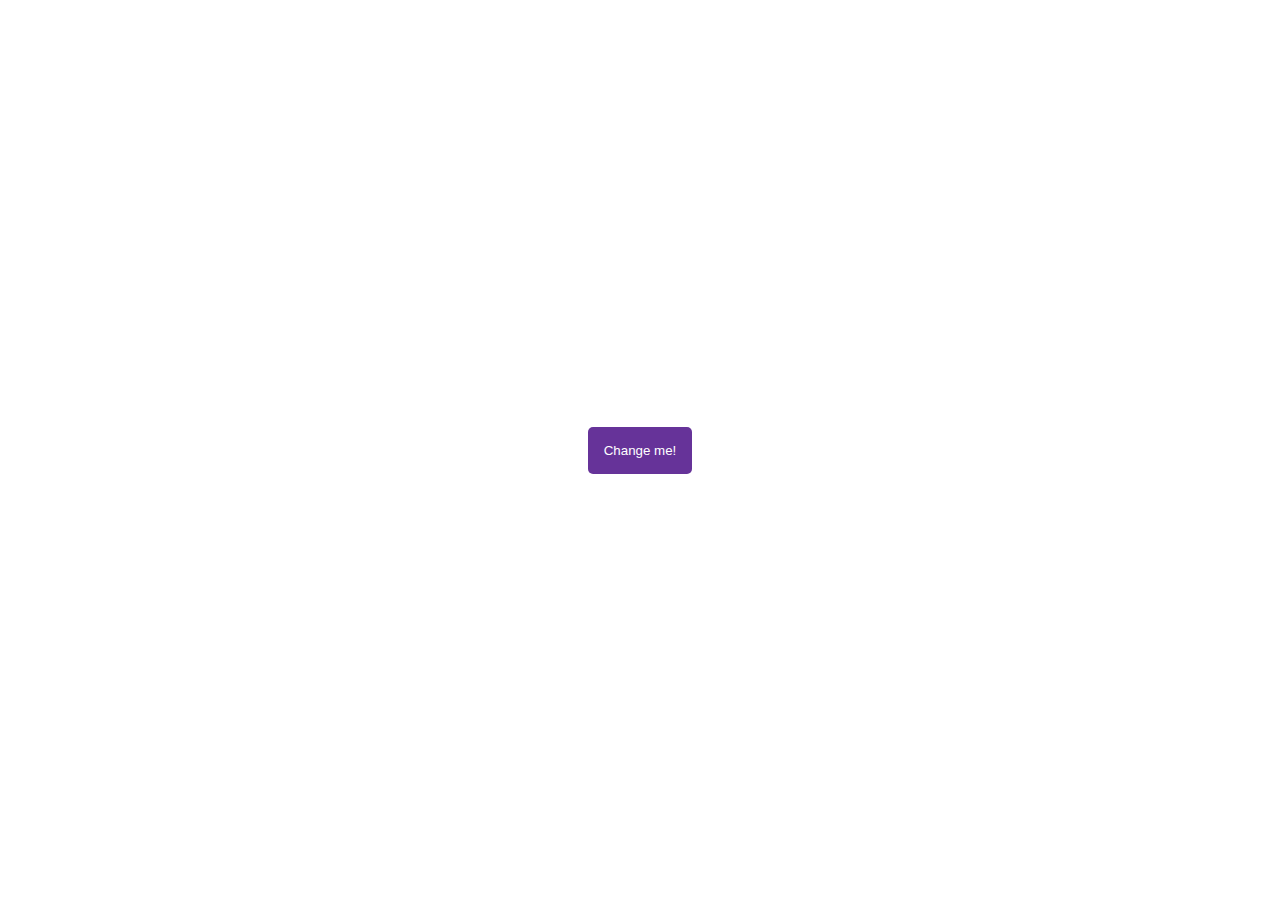
==== bg-changer/index.html @ 00f46559 "feat: add bg-changer" ====
<!DOCTYPE html>
<html lang="en">
<head>
  <meta charset="UTF-8">
  <meta http-equiv="X-UA-Compatible" content="IE=edge">
  <meta name="viewport" content="width=device-width, initial-scale=1.0">
  <title>bg-changer</title>
  <link rel="stylesheet" href="./style.css">
  <script src="./script.js" defer></script>
</head>
<body>
    <div class="container">
    <button id="btn">Change me!</button>
    </div>
</body>
</html>
---- bg-changer/style.css ----
*{
  margin: 0;
  padding: 0;
  box-sizing: border-box;
}

body{
  display: flex;
  justify-content: center;
  align-items: center;
  min-height: 100vh;
}
 
#btn{
  background-color: rebeccapurple;
  color: #fff;
  padding: 1rem;
  border-radius: 5px;
  border: none;
}

#btn:active{
  transform: translate(2px, 2px);
}
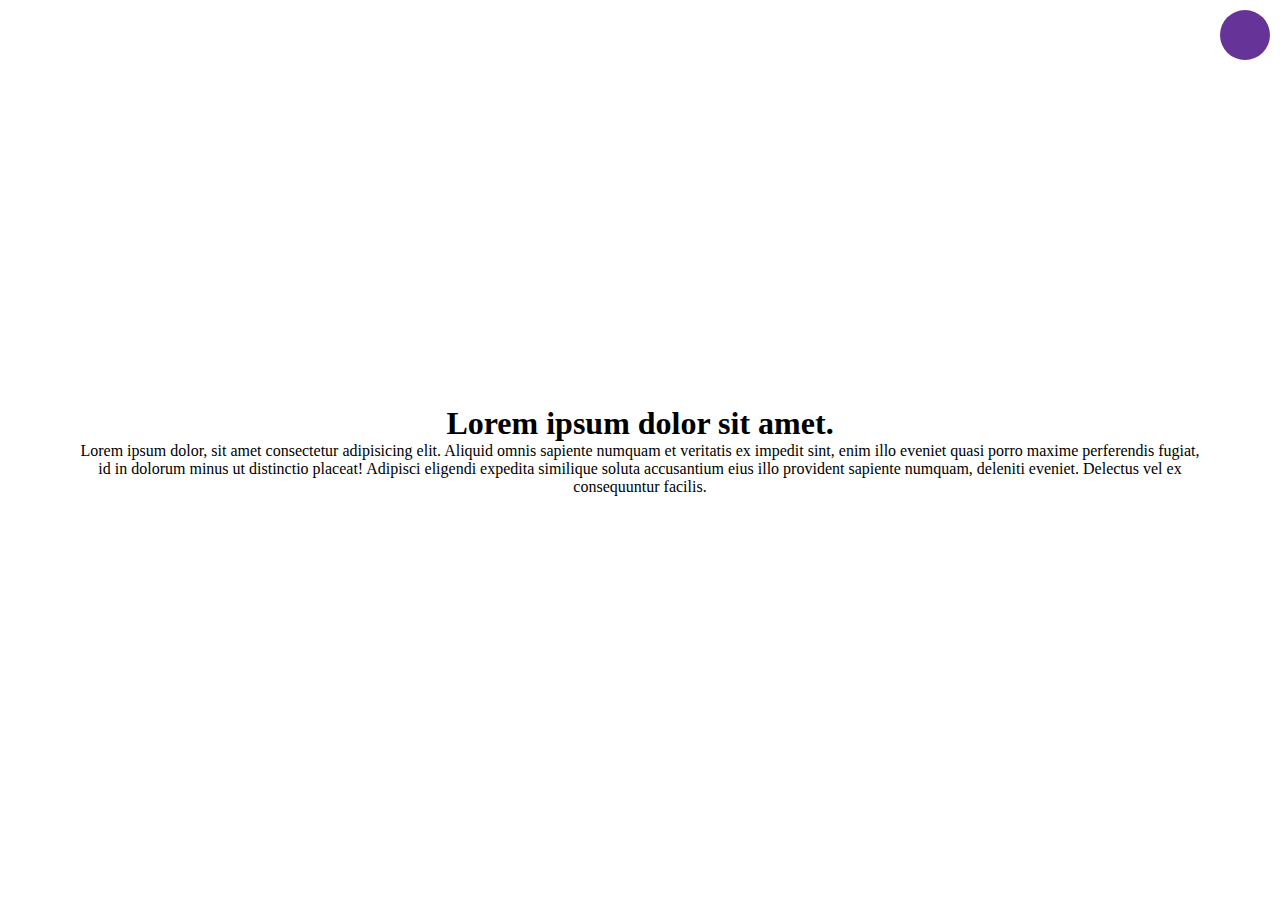
==== commit 7c5876b6: "feat: dark" ====
--- a/bg-changer/index.html
+++ b/bg-changer/index.html
@@ -4,13 +4,19 @@
   <meta charset="UTF-8">
   <meta http-equiv="X-UA-Compatible" content="IE=edge">
   <meta name="viewport" content="width=device-width, initial-scale=1.0">
-  <title>bg-changer</title>
+  <title>Dark Tooggle</title>
   <link rel="stylesheet" href="./style.css">
   <script src="./script.js" defer></script>
 </head>
 <body>
-    <div class="container">
-    <button id="btn">Change me!</button>
-    </div>
+  <form class="tooggle-container">
+      <input type="checkbox"
+            id="toggle" 
+            name="toggle"       
+      >
+      <label for="toggle"></label>
+  </form>
+    <h1>Lorem ipsum dolor sit amet.</h1>
+    <p>Lorem ipsum dolor, sit amet consectetur adipisicing elit. Aliquid omnis sapiente numquam et veritatis ex impedit sint, enim illo eveniet quasi porro maxime perferendis fugiat, id in dolorum minus ut distinctio placeat! Adipisci eligendi expedita similique soluta accusantium eius illo provident sapiente numquam, deleniti eveniet. Delectus vel ex consequuntur facilis.</p>
 </body>
 </html>--- a/bg-changer/style.css
+++ b/bg-changer/style.css
@@ -8,17 +8,37 @@
   display: flex;
   justify-content: center;
   align-items: center;
+  flex-direction: column;
   min-height: 100vh;
+  text-align: center;
+  padding: 5rem;
+  transition: background 0.3s linear, 
+  color 0.3s linear;
+}
+body.dark {
+  background-color: #1f1f1f;
+  color: #fff;
+ 
 }
  
-#btn{
-  background-color: rebeccapurple;
-  color: #fff;
-  padding: 1rem;
-  border-radius: 5px;
-  border: none;
+body.dark label{
+  background-color: white;
 }
 
-#btn:active{
-  transform: translate(2px, 2px);
+label{
+  background-color: rebeccapurple;
+  border-radius: 50%;
+  display: inline-block;
+  width: 50px;
+  height: 50px;
+  cursor: pointer;
+  user-select: none;
+}
+.tooggle-container{
+  position: fixed;
+  top: 10px;
+  right: 10px;
+}
+input{
+  visibility: hidden;
 }